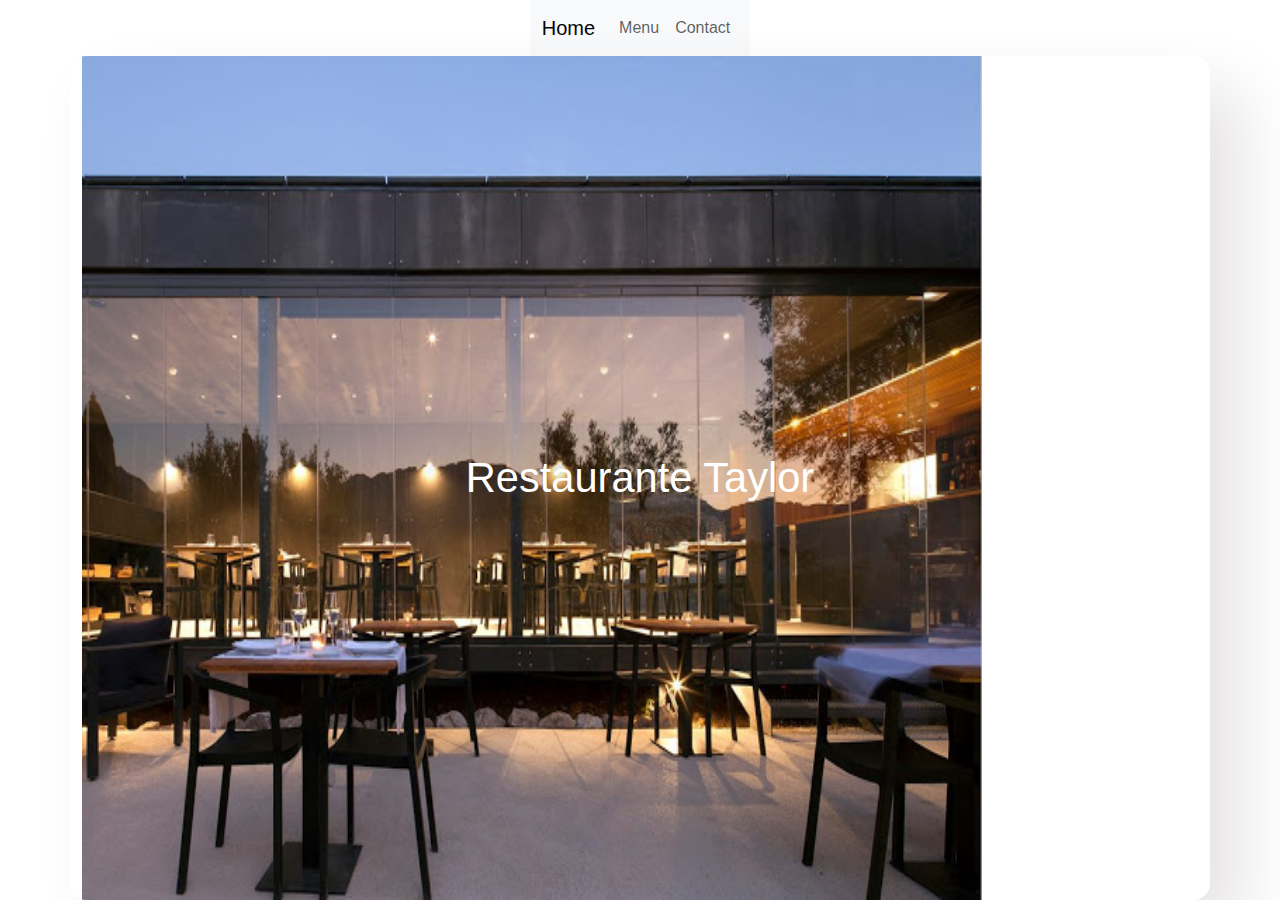
==== index.html @ 4a5e98e6 "star of the project" ====
<!DOCTYPE html>
<html lang="en">
<head>
    <meta charset="UTF-8">
    <meta name="viewport" content="width=device-width, initial-scale=1.0">
    <title>Document</title>
    <link href="https://cdn.jsdelivr.net/npm/bootstrap@5.3.3/dist/css/bootstrap.min.css" rel="stylesheet" integrity="sha384-QWTKZyjpPEjISv5WaRU9OFeRpok6YctnYmDr5pNlyT2bRjXh0JMhjY6hW+ALEwIH" crossorigin="anonymous">
    <link  href="./css/style.css" rel="stylesheet" />
</head>
<body>
    
    <nav class="navbar navbar-expand-lg bg-body-tertiary">
        <div class="container-fluid">
          <a class="navbar-brand" href="./index.html">Home</a>
          <button class="navbar-toggler" type="button" data-bs-toggle="collapse" data-bs-target="#navbarNav" aria-controls="navbarNav" aria-expanded="false" aria-label="Toggle navigation">
            <span class="navbar-toggler-icon"></span>
          </button>
          <div class="collapse navbar-collapse" id="navbarNav">
            <ul class="navbar-nav">
             
              <li class="nav-item">
                <a class="nav-link" href="./pages/menu.html">Menu</a>
              </li>
              <li class="nav-item">
                <a class="nav-link" href="./pages/contact.html">Contact</a>
              </li>
              
            </ul>
          </div>
        </div>
      </nav>

      <section class="container">
        <img src="./img/restaurante.jpg" alt="imagen">
        <p><span></span>Restaurante Taylor</span></p>

      </section>

      <section class="texto">



      </section>






    <script src="https://cdn.jsdelivr.net/npm/bootstrap@5.3.3/dist/js/bootstrap.bundle.min.js" integrity="sha384-YvpcrYf0tY3lHB60NNkmXc5s9fDVZLESaAA55NDzOxhy9GkcIdslK1eN7N6jIeHz" crossorigin="anonymous"></script>
</body>
</html>
---- css/style.css ----
body{

    height:100vh;
    width: 100vw;
    background: white;
    font-family: 'berkshire swash', sans-serif;

    flex-direction: column;
    display: flex;
    justify-self:center ;
    align-items: center;
    
}
/* ::before, ::after{
    margin:0;
    padding:0 ;
    
    box-sizing: border-box;
    font-family: cursive;
 
} */

.container {
    height:100% ;
    width: 100% ;
    overflow: hidden;
    position: relative;
    margin: 0 auto;
    border-radius: 1em;
    box-shadow: 2em 2em 4em rgb(230, 227, 227);
    cursor:pointer;
    transition: all o.3s ease-in-out;

}
/* 
.container::hover{
    transform: scale: (1.1);
    box-shadow: 1em, 2em,2em rgb(241, 209, 209);
} */

.container img{
    height: 100vh ;
    width:100vh ;
    flex-direction: column;
    display: flex;
    justify-content: center;
    align-items: center;

}
.container p {
    font-size: 2.6rem;
    color:white;
    position: absolute;
    display: flex;
    justify-content: center;
    align-items: center;

    top:50%;
    left:50%;
    transform: translate(-50%, -50%);
    text-shadow: 0 0 2em black;
}
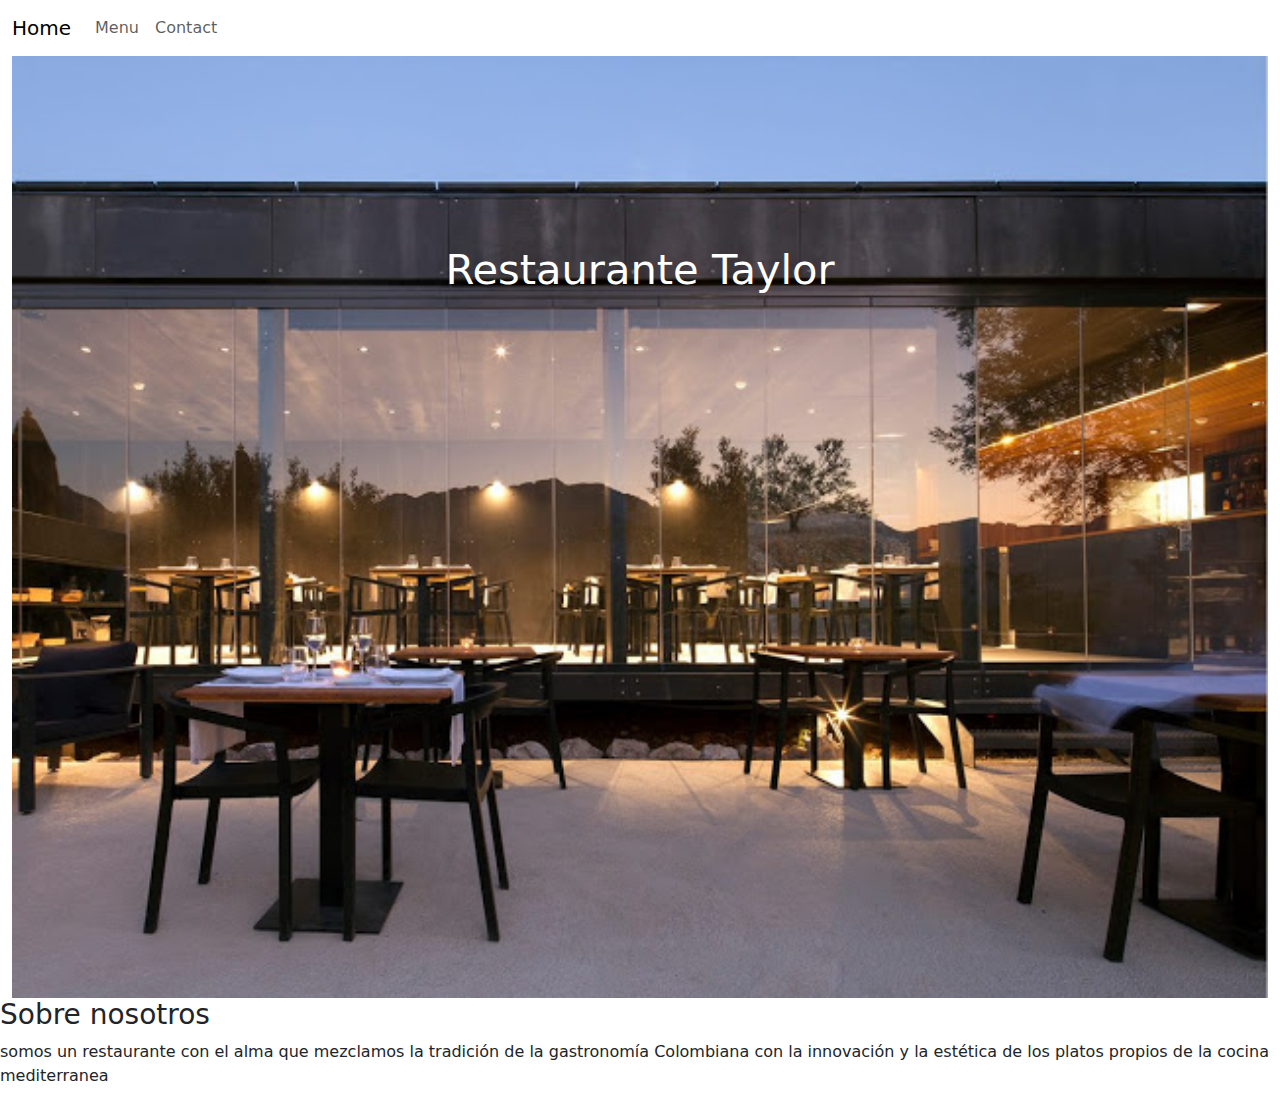
==== commit 3237de20: "feature menu" ====
--- a/index.html
+++ b/index.html
@@ -1,52 +1,61 @@
 <!DOCTYPE html>
 <html lang="en">
+
 <head>
-    <meta charset="UTF-8">
-    <meta name="viewport" content="width=device-width, initial-scale=1.0">
-    <title>Document</title>
-    <link href="https://cdn.jsdelivr.net/npm/bootstrap@5.3.3/dist/css/bootstrap.min.css" rel="stylesheet" integrity="sha384-QWTKZyjpPEjISv5WaRU9OFeRpok6YctnYmDr5pNlyT2bRjXh0JMhjY6hW+ALEwIH" crossorigin="anonymous">
-    <link  href="./css/style.css" rel="stylesheet" />
+  <meta charset="UTF-8">
+  <meta name="viewport" content="width=device-width, initial-scale=1.0">
+  <title>Document</title>
+  <link href="https://cdn.jsdelivr.net/npm/bootstrap@5.3.3/dist/css/bootstrap.min.css" rel="stylesheet"
+    integrity="sha384-QWTKZyjpPEjISv5WaRU9OFeRpok6YctnYmDr5pNlyT2bRjXh0JMhjY6hW+ALEwIH" crossorigin="anonymous">
+  <link href="./css/style.css" rel="stylesheet" />
 </head>
+
 <body>
-    
-    <nav class="navbar navbar-expand-lg bg-body-tertiary">
-        <div class="container-fluid">
-          <a class="navbar-brand" href="./index.html">Home</a>
-          <button class="navbar-toggler" type="button" data-bs-toggle="collapse" data-bs-target="#navbarNav" aria-controls="navbarNav" aria-expanded="false" aria-label="Toggle navigation">
-            <span class="navbar-toggler-icon"></span>
-          </button>
-          <div class="collapse navbar-collapse" id="navbarNav">
-            <ul class="navbar-nav">
-             
-              <li class="nav-item">
-                <a class="nav-link" href="./pages/menu.html">Menu</a>
-              </li>
-              <li class="nav-item">
-                <a class="nav-link" href="./pages/contact.html">Contact</a>
-              </li>
-              
-            </ul>
-          </div>
-        </div>
-      </nav>
 
-      <section class="container">
-        <img src="./img/restaurante.jpg" alt="imagen">
-        <p><span></span>Restaurante Taylor</span></p>
+  <nav class="navbar navbar-expand-lg ">
+    <div class="container-fluid">
+      <a class="navbar-brand" href="./index.html">Home</a>
+      <button class="navbar-toggler" type="button" data-bs-toggle="collapse" data-bs-target="#navbarNav"
+        aria-controls="navbarNav" aria-expanded="false" aria-label="Toggle navigation">
+        <span class="navbar-toggler-icon"></span>
+      </button>
+      <div class="collapse navbar-collapse" id="navbarNav">
+        <ul class="navbar-nav">
 
-      </section>
+          <li class="nav-item">
+            <a class="nav-link" href="./pages/menu.html">Menu</a>
+          </li>
+          <li class="nav-item">
+            <a class="nav-link" href="./pages/contact.html">Contact</a>
+          </li>
 
-      <section class="texto">
+        </ul>
+      </div>
+    </div>
+  </nav>
+
+  <section class="container-fluid">
+    <img class='img-fluid w-100' src="./img/restaurante.jpg" alt="imagen">
+    <p><span></span>Restaurante Taylor</span></p>
+
+  </section>
+
+  <section class="texto">
+    <h3>Sobre nosotros</h3>
+    <p>somos un restaurante con el alma que   mezclamos la tradición de la gastronomía Colombiana con la innovación y la estética de los platos propios de la cocina mediterranea</p>
 
 
 
-      </section>
+  </section>
 
 
 
 
 
 
-    <script src="https://cdn.jsdelivr.net/npm/bootstrap@5.3.3/dist/js/bootstrap.bundle.min.js" integrity="sha384-YvpcrYf0tY3lHB60NNkmXc5s9fDVZLESaAA55NDzOxhy9GkcIdslK1eN7N6jIeHz" crossorigin="anonymous"></script>
+  <script src="https://cdn.jsdelivr.net/npm/bootstrap@5.3.3/dist/js/bootstrap.bundle.min.js"
+    integrity="sha384-YvpcrYf0tY3lHB60NNkmXc5s9fDVZLESaAA55NDzOxhy9GkcIdslK1eN7N6jIeHz"
+    crossorigin="anonymous"></script>
 </body>
+
 </html>--- a/css/style.css
+++ b/css/style.css
@@ -1,55 +1,13 @@
+body{
+    
+    background: white;
+}
 
+nav {
+    background: white;
+}
 
-body{
-
-    height:100vh;
-    width: 100vw;
-    background: white;
-    font-family: 'berkshire swash', sans-serif;
-
-    flex-direction: column;
-    display: flex;
-    justify-self:center ;
-    align-items: center;
-    
-}
-/* ::before, ::after{
-    margin:0;
-    padding:0 ;
-    
-    box-sizing: border-box;
-    font-family: cursive;
- 
-} */
-
-.container {
-    height:100% ;
-    width: 100% ;
-    overflow: hidden;
-    position: relative;
-    margin: 0 auto;
-    border-radius: 1em;
-    box-shadow: 2em 2em 4em rgb(230, 227, 227);
-    cursor:pointer;
-    transition: all o.3s ease-in-out;
-
-}
-/* 
-.container::hover{
-    transform: scale: (1.1);
-    box-shadow: 1em, 2em,2em rgb(241, 209, 209);
-} */
-
-.container img{
-    height: 100vh ;
-    width:100vh ;
-    flex-direction: column;
-    display: flex;
-    justify-content: center;
-    align-items: center;
-
-}
-.container p {
+.container-fluid p {
     font-size: 2.6rem;
     color:white;
     position: absolute;
@@ -57,12 +15,8 @@
     justify-content: center;
     align-items: center;
 
-    top:50%;
+    top:30%;
     left:50%;
     transform: translate(-50%, -50%);
     text-shadow: 0 0 2em black;
 }
-
-
-
-
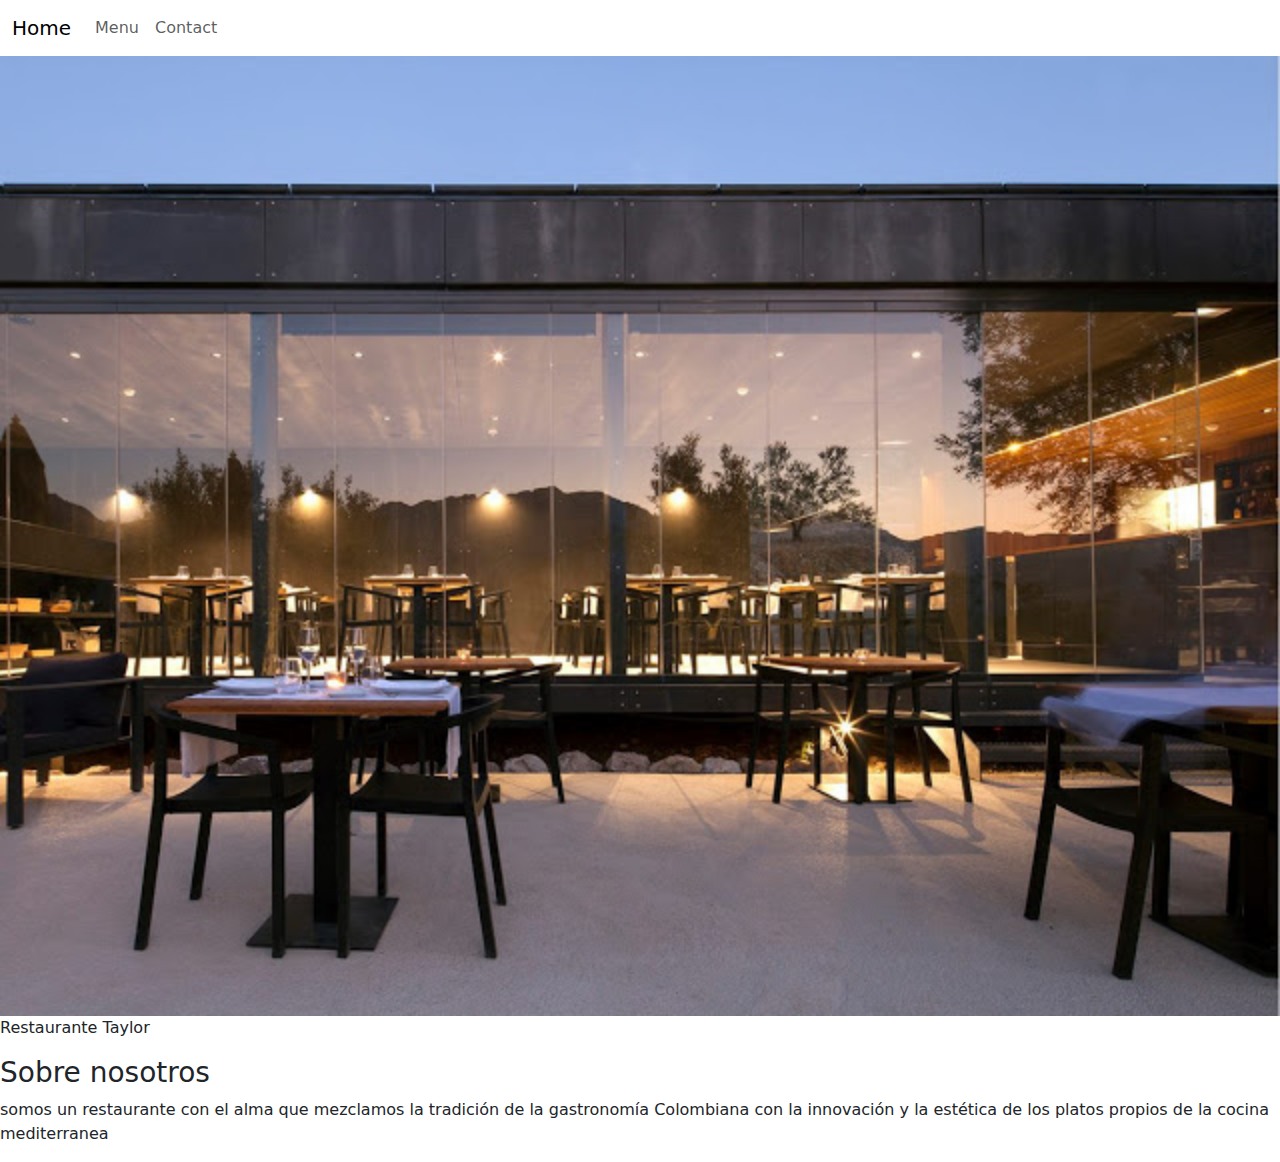
==== commit 5b76ea54: "feature menu euro" ====
--- a/index.html
+++ b/index.html
@@ -4,7 +4,7 @@
 <head>
   <meta charset="UTF-8">
   <meta name="viewport" content="width=device-width, initial-scale=1.0">
-  <title>Document</title>
+  <title>Home</title>
   <link href="https://cdn.jsdelivr.net/npm/bootstrap@5.3.3/dist/css/bootstrap.min.css" rel="stylesheet"
     integrity="sha384-QWTKZyjpPEjISv5WaRU9OFeRpok6YctnYmDr5pNlyT2bRjXh0JMhjY6hW+ALEwIH" crossorigin="anonymous">
   <link href="./css/style.css" rel="stylesheet" />
@@ -34,7 +34,7 @@
     </div>
   </nav>
 
-  <section class="container-fluid">
+  <section class="container-fluidh">
     <img class='img-fluid w-100' src="./img/restaurante.jpg" alt="imagen">
     <p><span></span>Restaurante Taylor</span></p>
 
--- a/css/style.css
+++ b/css/style.css
@@ -20,3 +20,128 @@
     transform: translate(-50%, -50%);
     text-shadow: 0 0 2em black;
 }
+
+.h3 {
+    background: black;
+    display: block;
+    font-size: 1.17em;
+    margin-block-start: 1em;
+    margin-block-end: 1em;
+    margin-inline-start: 0px;
+    margin-inline-end: 0px;
+    font-weight: bold;
+    unicode-bidi: isolate;
+}
+
+.plato span.precio {
+    float: right;
+    text-align: right;
+    vertical-align: baseline;
+    white-space: pre-line;
+}
+
+.small-middle-container{
+	margin: auto;
+	width: 25%;
+}
+
+
+
+
+
+
+
+
+
+
+
+
+
+
+
+
+
+
+
+
+
+
+
+
+
+
+
+
+
+
+
+
+
+
+
+
+
+
+
+
+
+
+
+
+
+
+/*pagina de contacto*/
+
+.hero-page {
+   background: linear-gradient(to bottom, rgb(0 0 0/o.5), rgb(0 0 0/o.5)), url(/img/copas.jpg) center;
+   background-size: cover;
+   height: 12em;
+   margin-top:5em;
+   display:flex;
+   justify-content: center;
+   align-items: center;
+}
+
+.wrap-hero-page{
+    color:white;
+    padding: 1rem;
+
+}
+
+.section{
+    max-width: 75em;
+    margin:3em auto;
+    padding:1em;
+}
+.wrap-two-column{
+    display: grid;
+    grid-template-columns: 1fr 1fr;
+    column-gap: 4rem;
+
+}
+
+.formulario {
+    display: flex;
+    flex-flow: column;
+}
+
+.formulario input,.formulario
+textarea{
+    margin: .5rem.0;
+    padding: .5rem.2rem;
+}
+
+.formulario button{
+    width:fit-content;
+    border:none;
+    padding: .5rem 1rem;
+    background-color:yellow ;
+    color: white;
+    font-size: 1.1rem;
+}
+
+@media (max-width:40em){
+    .wrap-two-column{
+    grid-template-columns: 1fr ;
+    }
+}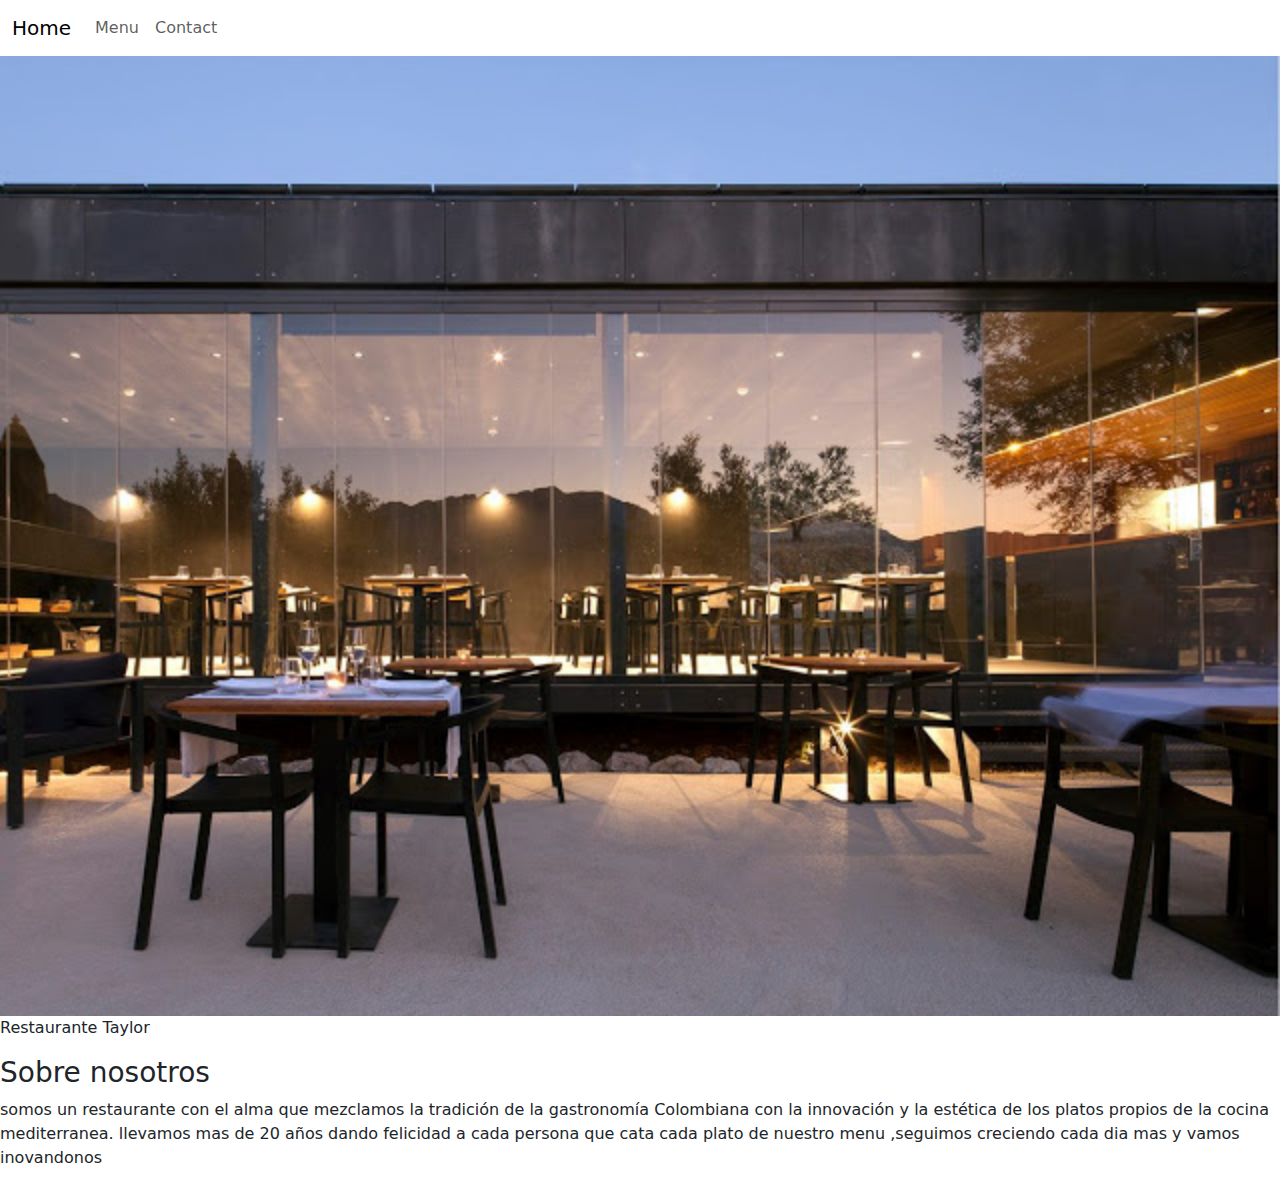
==== commit a81dfcea: "last steps" ====
--- a/index.html
+++ b/index.html
@@ -7,7 +7,7 @@
   <title>Home</title>
   <link href="https://cdn.jsdelivr.net/npm/bootstrap@5.3.3/dist/css/bootstrap.min.css" rel="stylesheet"
     integrity="sha384-QWTKZyjpPEjISv5WaRU9OFeRpok6YctnYmDr5pNlyT2bRjXh0JMhjY6hW+ALEwIH" crossorigin="anonymous">
-  <link href="./css/style.css" rel="stylesheet" />
+  <link href="../css/style.css" rel="stylesheet" />
 </head>
 
 <body>
@@ -42,7 +42,7 @@
 
   <section class="texto">
     <h3>Sobre nosotros</h3>
-    <p>somos un restaurante con el alma que   mezclamos la tradición de la gastronomía Colombiana con la innovación y la estética de los platos propios de la cocina mediterranea</p>
+    <p>somos un restaurante con el alma que   mezclamos la tradición de la gastronomía Colombiana con la innovación y la estética de los platos propios de la cocina mediterranea. llevamos mas de 20 años dando felicidad a cada persona que cata cada plato de nuestro menu ,seguimos creciendo cada dia mas  y vamos inovandonos</p>
 
 
 
--- a/css/style.css
+++ b/css/style.css
@@ -38,51 +38,15 @@
     text-align: right;
     vertical-align: baseline;
     white-space: pre-line;
+    
 }
 
 .small-middle-container{
 	margin: auto;
 	width: 25%;
+   
+  
 }
-
-
-
-
-
-
-
-
-
-
-
-
-
-
-
-
-
-
-
-
-
-
-
-
-
-
-
-
-
-
-
-
-
-
-
-
-
-
-
 
 
 
@@ -92,21 +56,26 @@
 
 /*pagina de contacto*/
 
+
+
 .hero-page {
-   background: linear-gradient(to bottom, rgb(0 0 0/o.5), rgb(0 0 0/o.5)), url(/img/copas.jpg) center;
+    
+   background: linear-gradient(to bottom, rgb(0 0 0/o.5))center;
    background-size: cover;
-   height: 12em;
-   margin-top:5em;
+   height: 4em;
+   margin-top:4em;
    display:flex;
    justify-content: center;
    align-items: center;
+
 }
 
 .wrap-hero-page{
-    color:white;
+    color:rgb(10, 0, 0);
     padding: 1rem;
+}
 
-}
+
 
 .section{
     max-width: 75em;
@@ -135,7 +104,7 @@
     width:fit-content;
     border:none;
     padding: .5rem 1rem;
-    background-color:yellow ;
+    background-color:rgb(172, 62, 122) ;
     color: white;
     font-size: 1.1rem;
 }
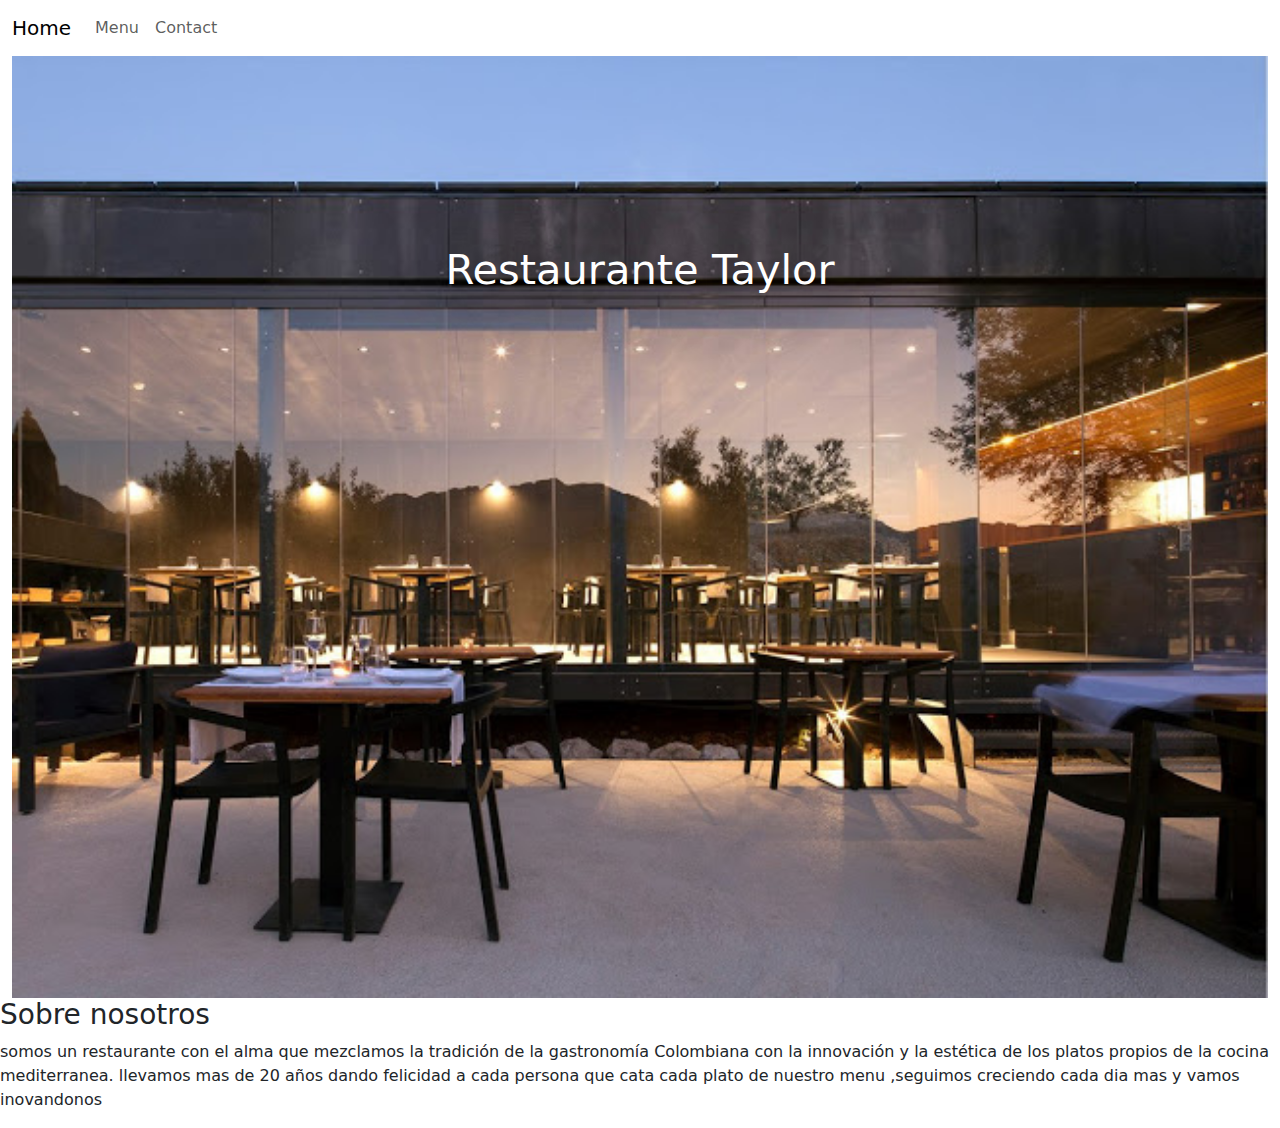
==== commit ad6bcdcf: "menu fet" ====
--- a/index.html
+++ b/index.html
@@ -34,7 +34,7 @@
     </div>
   </nav>
 
-  <section class="container-fluidh">
+  <section class="container-fluid">
     <img class='img-fluid w-100' src="./img/restaurante.jpg" alt="imagen">
     <p><span></span>Restaurante Taylor</span></p>
 
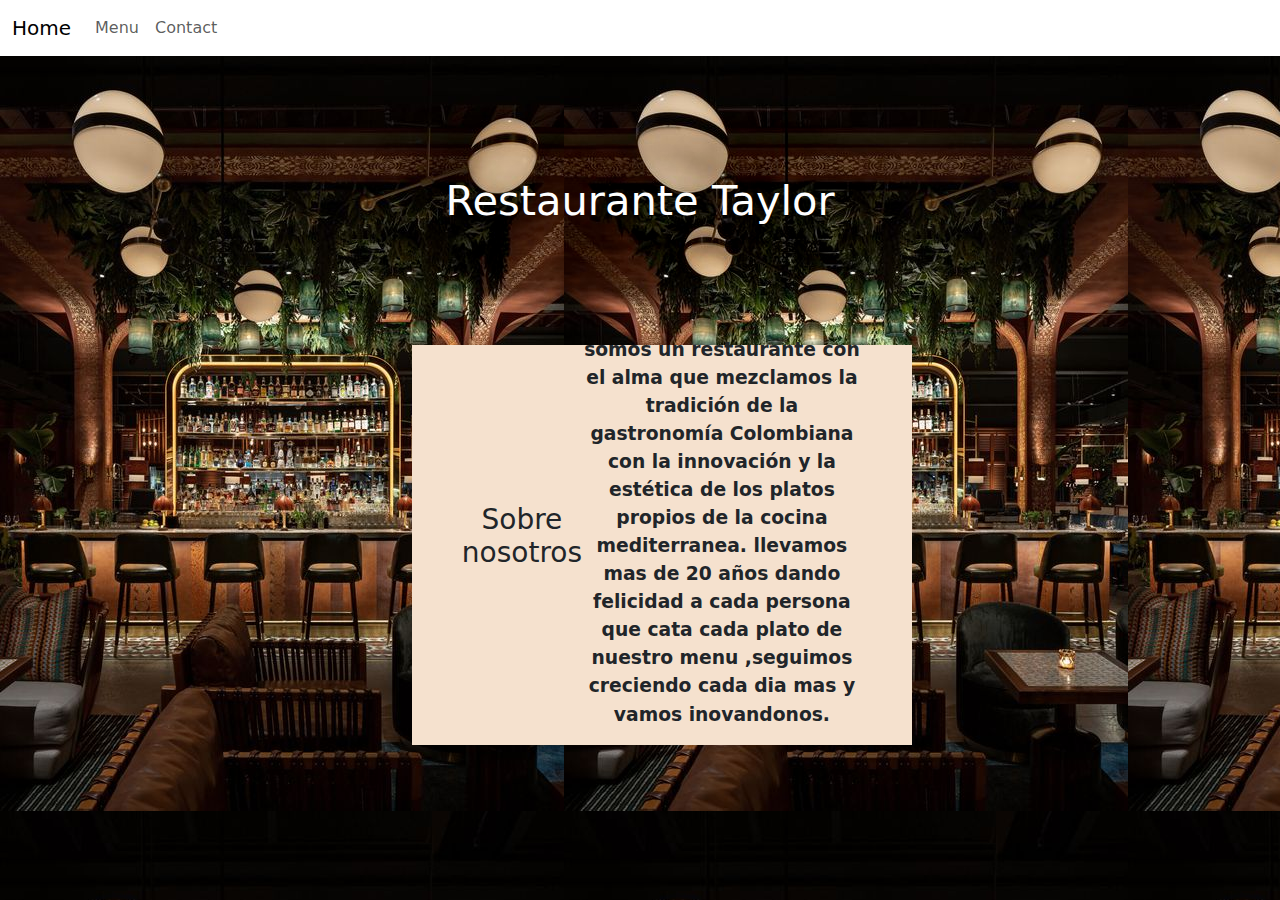
==== commit 719d7af8: "feacture: readme yes" ====
--- a/index.html
+++ b/index.html
@@ -35,14 +35,15 @@
   </nav>
 
   <section class="container-fluid">
-    <img class='img-fluid w-100' src="./img/restaurante.jpg" alt="imagen">
-    <p><span></span>Restaurante Taylor</span></p>
+    
+    <p><span class="titulo">Restaurante Taylor</span></p>
 
   </section>
 
   <section class="texto">
     <h3>Sobre nosotros</h3>
-    <p>somos un restaurante con el alma que   mezclamos la tradición de la gastronomía Colombiana con la innovación y la estética de los platos propios de la cocina mediterranea. llevamos mas de 20 años dando felicidad a cada persona que cata cada plato de nuestro menu ,seguimos creciendo cada dia mas  y vamos inovandonos</p>
+    <br><br>
+    <p>somos un restaurante con el alma que   mezclamos la tradición de la gastronomía Colombiana con la innovación y la estética de los platos propios de la cocina mediterranea. llevamos mas de 20 años dando felicidad a cada persona que cata cada plato de nuestro menu ,seguimos creciendo cada dia mas  y vamos inovandonos.</p>
 
 
 
--- a/css/style.css
+++ b/css/style.css
@@ -1,6 +1,8 @@
 body{
-    
-    background: white;
+
+
+    background-image: url(/img/copas.jpg);
+    background-color:white;
 }
 
 nav {
@@ -10,7 +12,13 @@
 .container-fluid p {
     font-size: 2.6rem;
     color:white;
-    position: absolute;
+    margin-top: 4em;
+  
+
+    position:relative; top:0px;
+    margin-left:0px;
+   margin-right:0px;
+
     display: flex;
     justify-content: center;
     align-items: center;
@@ -21,14 +29,40 @@
     text-shadow: 0 0 2em black;
 }
 
-.h3 {
-    background: black;
-    display: block;
+
+.h3{
+    display: flex;
+    justify-content: center;
+    align-items: center;
+    color: aquamarine;
+}
+.titulo{
+    margin-bottom: 1em;
+    
+    
+   
+}
+
+
+.texto {
+    text-align: center;
+    background: rgb(245,225,206);
+    padding:10px 50px 20px;
+    height: 400px;
+    width: 500px;
+    display: flex;
+    justify-content: center;
+    align-items: center;
+    
+
+    
     font-size: 1.17em;
     margin-block-start: 1em;
     margin-block-end: 1em;
-    margin-inline-start: 0px;
-    margin-inline-end: 0px;
+    margin-inline-start: 20px;
+    margin-inline-end: 4em;
+    margin-left: 22em;
+    
     font-weight: bold;
     unicode-bidi: isolate;
 }
@@ -38,14 +72,14 @@
     text-align: right;
     vertical-align: baseline;
     white-space: pre-line;
-    
+
 }
 
 .small-middle-container{
 	margin: auto;
 	width: 25%;
-   
-  
+   background-color: white;
+   padding: 10px 50px 20px;
 }
 
 
@@ -59,7 +93,7 @@
 
 
 .hero-page {
-    
+
    background: linear-gradient(to bottom, rgb(0 0 0/o.5))center;
    background-size: cover;
    height: 4em;
@@ -71,7 +105,7 @@
 }
 
 .wrap-hero-page{
-    color:rgb(10, 0, 0);
+    color:white;
     padding: 1rem;
 }
 
@@ -81,6 +115,7 @@
     max-width: 75em;
     margin:3em auto;
     padding:1em;
+    background-color: rgb(245,225,206);
 }
 .wrap-two-column{
     display: grid;
@@ -104,7 +139,7 @@
     width:fit-content;
     border:none;
     padding: .5rem 1rem;
-    background-color:rgb(172, 62, 122) ;
+    background-color:rgb(129, 62, 101); ;
     color: white;
     font-size: 1.1rem;
 }
